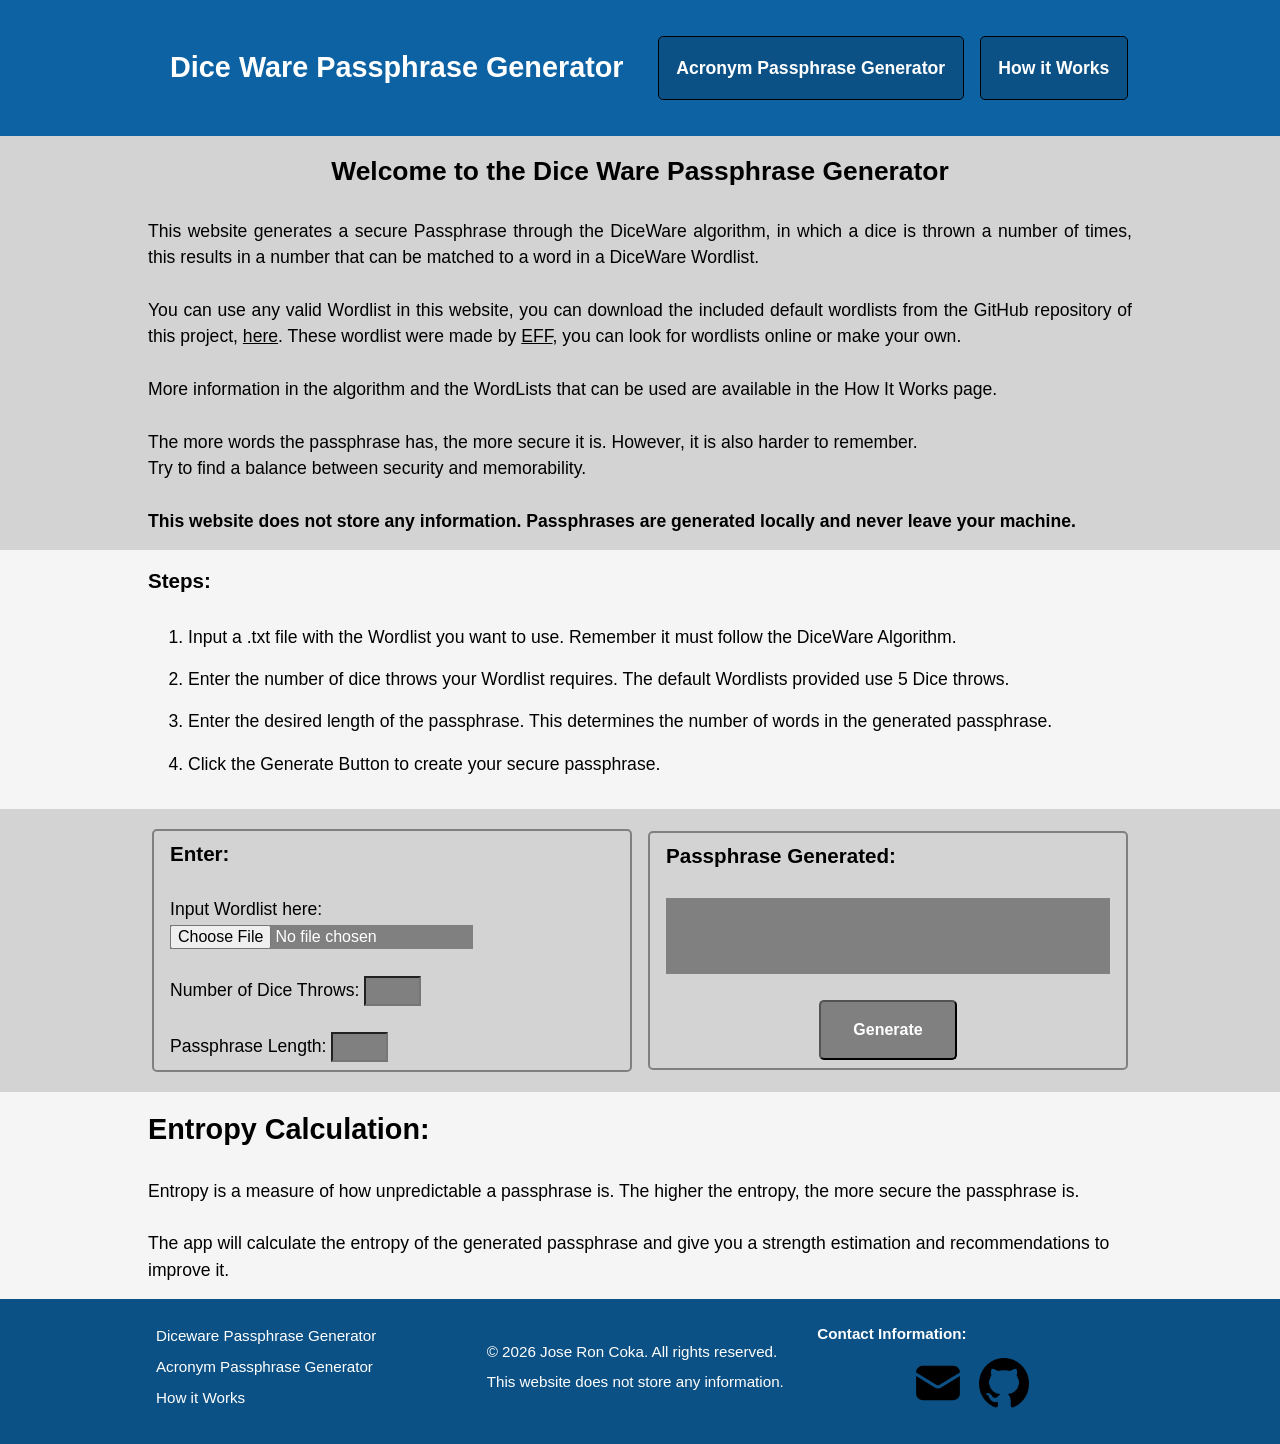
==== index.html @ 44682a84 "Changed file structure, implemented file validation and error message for invalid wordlist." ====
<!--File: index.html
Project: Dice Ware Passphrase Generator. Originally an Intro Cybersecurity Project 
Author: Jose Ron Coka
History: Version 2.0 April 20, 2026. Finalized upgraded version-->


<!DOCTYPE html>

<html lang="en">

<head>
  <meta charset="utf-8" />
  <meta name="viewport" content="width=device-width, initial-scale=1.0">
  <title>Dice Ware Passphrase Generator</title>

  <!--Link to CSS file-->
  <link rel="stylesheet" href="css/style.css">

</head>

<body>

  <header>

    <div class="content">
      <div class="divFlexContainer">
      <h2 class="navTitle"><a href="index.html">Dice Ware Passphrase Generator</a></h2>

      <!--Navigation Links on navbar-->
      <nav class="navbar">
        <a href="AcronymPassphraseGenerator.html">Acronym Passphrase Generator</a>
        <a href="HowItWorks.html">How it Works</a>
      </nav>
    </div>
    </div>
  </header>

  <section class="introduction">
    <div class="content">
      <h1>Welcome to the Dice Ware Passphrase Generator</h1>
      <br>
      <p>
        This website generates a secure Passphrase through the DiceWare algorithm, in which a dice is thrown a number of
        times, this results in a number that can be matched to a word in a DiceWare Wordlist.<br>
        <br>
        You can use any valid Wordlist in this website, you can download the included default wordlists from the GitHub
        repository of this project, <a href="https://github.com/JoseRonCoka/Diceware-Passphrase-Generator-r"
          target="_blank">here</a>. These wordlist were made by  <a href="https://www.eff.org/document/passphrase-wordlists"
          target="_blank">EFF</a>, you can look for wordlists online or make your
        own.<br>
        <br>
        More information in the algorithm and the WordLists that can be used are available in the How It Works page.
        </br>
        <br>
        The more words the passphrase has, the more secure it is. However, it is also harder to remember.</br>
        Try to find a balance between security and memorability.</br>
        <br>
        <strong>This website does not store any information. Passphrases are generated locally and never leave your machine.</strong>
      </p>  
    </div>
  </section>

  <section class="steps">
    <div class="content">
      <h3 class="left">Steps:</h3>
      <br>
      <ol>
        <li>
          Input a .txt file with the Wordlist you want to use. Remember it must follow the DiceWare Algorithm.
        </li>
        <li>
          Enter the number of dice throws your Wordlist requires. The default Wordlists provided use 5 Dice throws.
        </li>
        <li>
          Enter the desired length of the passphrase. This determines the number of words in the generated passphrase.
        </li>
        <li>
          Click the Generate Button to create your secure passphrase.
        </li>
      </ol>

    </div>
  </section>

  <!--Generator section, includes the inputs and passphrase result -->
  <section class="generator">
    <div class="content">

      <div class="divFlexContainer">
        <div class="divPanel">
          <h3 class="left">Enter: </h3>
          <br>
          <form action="#">

            <label for="fileIn">Input Wordlist here: </label>
            <input type="file" id="fileIn" name="fileInput" accept=".txt"><br><br>
            <label for="throws">Number of Dice Throws:</label>
            <input type="text" id="throws" name="diceThrows" maxlength="1" size="4"><br></br>
            <label for="lenP">Passphrase Length:</label>
            <input type="text" id="lenP" name="length" maxlength="1" size="4">
        </div>

        <div class="divPanel">
          <h3 id="disLen"></h3>
          <h3 id="test">Passphrase Generated:</h3>
          <br>
          <h2 class="result" id="result"></br></h2>
          <br>
          <form action="#">
            <!--Generate button-->
            <input class="button" id="genBut" type="button" value="Generate" />
          </form>
          

        </div>
      </div>
    </div>
  </section>

  <!--Added Section for entropy results-->
  <section class="entropy">
    <div class="content">
      <h2 class="left">Entropy Calculation:</h2>
      <br>
      <h3 class="left" id="entropyResult"></h3>

      <p id="strength" class="center"></p>
      <p id="finalRec" class="left"></p>

      <p id="finalMess" class="left">
        Entropy is a measure of how unpredictable a passphrase is. The higher the entropy, the more secure the
        passphrase is. </br>
        <br>
        The app will calculate the entropy of the generated passphrase and give you a strength estimation and
        recommendations to improve it. </br>
      </p>
    </div>
  </section>

  <script type="module" src="js/app.js"></script>

</body>

<footer>
  <div class="content">
    <div class="divFlexContainer">
      <!--Navigation on Footer-->
      <div class="footerDivColumn">
        <a class="footerNav" href="index.html">Diceware Passphrase Generator</a>
        <a class="footerNav" href="AcronymPassphraseGenerator.html">Acronym Passphrase Generator</a>
        <a class="footerNav" href="HowItWorks.html">How it Works</a>
      </div>

      <!--Website Information-->
      <div class="footerDivColumn">
        <p>© 2026 Jose Ron Coka. All rights reserved.</p>
        <p>This website does not store any information.</p>
      </div>

      <!--Contact Information-->
      <div class="footerDivColumn">
        <p class="bold">Contact Information:</p>

        <div class="footerLink">
          <a href="mailto:joseroncoka@gmail.com" target="_blank">
            <img class="logoLink" src="Assets/Images/Envelope.svg" alt="GitHub Logo" width="50" height="50">
          </a>
          <a href="https://github.com/JoseRonCoka?" target="_blank">
            <img class="logoLink" src="Assets/Images/GitHub_Invertocat_Black.png" alt="GitHub Logo" width="50"
              height="50">
            </a>
        </div>
      </div>
    </div>
  </div>


</footer>

</html>
---- css/style.css ----
/*File: DiceWarePassphraseGenerator.html
/*Project: Intro Cybersecurity Project Dice Ware Passphrase Generator. 
/*Author: Jose Ron Coka
/*History: Version 1.0 December 10, 2022. First Fully working prototype-->*/

/* ||CSS Reset*/
*,
*::before,
*::after {
  box-sizing: border-box;
}

* {
  margin: 0;
}

body {
  line-height: 1.5;
  -webkit-font-smoothing: antialiased;
}

img,
picture,
video,
canvas,
svg {
  display: block;
  max-width: 100%;
}

input,
button,
textarea,
select {
  font: inherit;
}

p,
h1,
h2,
h3,
h4,
h5,
h6 {
  overflow-wrap: break-word;
}







/* ||General Styles */

header {
  /*background-color: gray;*/
  background-color: rgb(12, 98, 163);
  padding: 1rem 1rem;
  /*display: flex;*/
  /*justify-content: space-between;
  align-items: center;
  text-decoration: none;*/

  h2 {
    color: white;
    text-decoration: none;
    margin: 0 auto;
  }
}

body {
  font-family:
    "Trebuchet MS", "Lucida Sans Unicode", "Lucida Grande", "Lucida Sans",
    Arial, sans-serif;
  font-size: 1.1rem;
  text-align: justify;
  background-color: lightgray;
  /*background-color: whitesmoke;*/

  h1 {
    text-align: center;
  }
}

footer {
  /*display: flex;*/
  align-items: center;
  justify-content: center;
  background-color:  rgb(12, 81, 133);
  /*padding: 1rem 1rem;*/
  color: white;
  text-decoration: none;
  font-size: 0.95rem;
  width: 100%;
}

nav {
  display: flex;
  gap: 1rem;
  justify-content: center;
  align-items: center;
}

nav a {
  text-decoration: none;
  background-color: darkgray;
  background-color: rgb(12, 81, 133);
  color: white;
  padding: 1em 1em;
  /*8px 5px;*/
  border-radius: 5px;
  text-align: right;

 /* h2{
    color: white;
    margin: 0.5rem;
    text-decoration: none;
    font-size: 50px;
    text-align: left;}*/
}
  
h2{
  font-size: 1.8rem;
}

/* Style the list items in the steps section */
li{
  margin-bottom: 1rem;
}

input {
  font-size: 1rem;
  background-color: gray;
  color: white;
  caret-color: white;
 
}

#throws{
  caret-color: white;
}

input[type="button"] {
  padding: 1rem 2rem;
  border-radius: 5px;
  cursor: pointer;
  text-align: center;
  display: block;
  margin: auto;
}






/* ||Layout Utilities */

/*Content Wrapper*/
.content{
  width: 100%;
  max-width: 1000px;
  /*min-width: 350px;*/
  margin: 0 auto;
  /*border: red solid 2px;*/
  padding: 1rem 0.5rem;
}

.divFlexContainer {
  /*border: solid rgb(23, 138, 226);*/
  display: flex;
  /* space between panels */
  gap: 1rem;
  padding: 0.25rem 0.25rem;
  width: 100%;
  justify-content: flex-end;
  /* centre them horizontally */
  align-items: center;

}
.divPanel {
  padding: 0.5rem 1rem;
  border: 2px solid gray;
  border-radius: 5px;
  width: 100%;
  text-align: left;
}

/*
.contentNav{
  width: 100%;
  max-width: 1000px;
  min-width: 350px;
  margin: 0 auto;
  border: red solid 2px;
  display:flex;
  justify-content: flex-end;
  align-items: center;
}*/



.navTitle a{
  text-decoration: none;
  color: white;
  /*border: solid black 1px;*/
  font-weight: bold
}

.navTitle a:hover{
  color: white;
}

.navbar a {
  text-decoration: none;
  color: white;
  border: solid black 1px;
  font-weight: bold;
}

/*
.navbar a:hover {
  background-color: lightgray;
  color: gray;
}*/



footer div {
  /*display: flex;
  flex-direction: column;
  justify-content: center;
  align-items: flex-start;*/
  text-align: justify;
  padding: 0.25rem 0.25rem;
  /*border: 2px black solid;*/
  width: 100%;
  text-decoration: none;

  a {
    text-decoration: none;
    color: white;
    margin-bottom: 0.5rem;
  }

  p{
    margin-bottom: 0.5rem;
  }
}

.footerDivColumn{
  display: flex;
  flex-direction: column;
  justify-content: center;
  align-items: flex-start;
  text-align: justify;
  padding: 0.25rem 0.25rem;
  /*border: 2px black solid;*/
  width: 100%;
  text-decoration: none;
  margin:0;
}

.footerLink {
  width: 100%;
  display: flex;
  flex-direction: row;
  justify-content: center; /*Horizontal alignment for logo links*/
  align-items: center; /*Vertical alignment for logo links*/
  gap: 1rem;
}

.footerNav hover{
  text-decoration: underline;
}

/*
footer div a img {
  display: flex;
  justify-content: center;
  align-items: flex-start;
}*/




a:hover {
  /*color: lightgray;*/
  text-decoration: underline;
}



/*||Sections Classes*/

.introduction {
  width: 100%;
  /*padding: 1rem 1rem;*/

  p {
    text-align: justify;
  }
}

.introduction p a {
  text-decoration: underline;
  color: black;
}

.steps {
  width: 100%;
  /*padding: 1rem 1rem;*/
  background-color: whitesmoke;
}


.generator {
  /*display: flex;
  gap: 20px;
  padding: 1rem 1rem;*/
  width: 100%;
}

.entropy {
  /*font-size: 1rem;*/
  background-color: whitesmoke;
  /*padding: 1rem 1rem;*/
}

.whiteSection {
  width: 100%;
  /*padding: 2rem 1rem;*/
  background-color: whitesmoke;

  p {
    text-align: justify;
    margin-bottom: 1rem;
  }

  h2{
    margin-bottom: 1rem;
  }
}

.graySection {
  width: 100%;
  /*padding: 1rem 1rem;*/
  background-color: lightgrey;

  p {
    text-align: justify;
    margin-bottom: 1rem;
  }

   h2{
    margin-bottom: 1rem;
  }
}

.bold {
  font-weight: bold;
}

.button {
  font-weight: bold;
}

.button:hover {
  background-color:  rgb(160, 160, 160);
  color: white;
  text-decoration: underline;
}



.center {
  text-align: center;
}

.left {
  text-align: left;
}




.result {
  color: white;
  background-color: grey;
  padding: 1rem;
}

.divCenter{
  display: flex;
  justify-content: center;
  align-items: center;
  width: 100%;
}

/* Image css */
.image-container {
  display: flex;
  gap: 1rem;
  /* space between images */
  justify-content: center;
  /* centre them horizontally */
  align-items: center;
  /* align them vertically */
}

.image-container img {
  width: 30%;
  /* each image takes up 30% of container */
  max-width: 300px;
  /* never gets bigger than 300px */
  height: auto;
  /* maintains aspect ratio */
  border-radius: 8px;
  /* optional — rounds corners */
}

@media (max-width: 600px) {
  .divFlexContainer{
    flex-direction: column;
    /* stack panels vertically on small screens */
  }
}
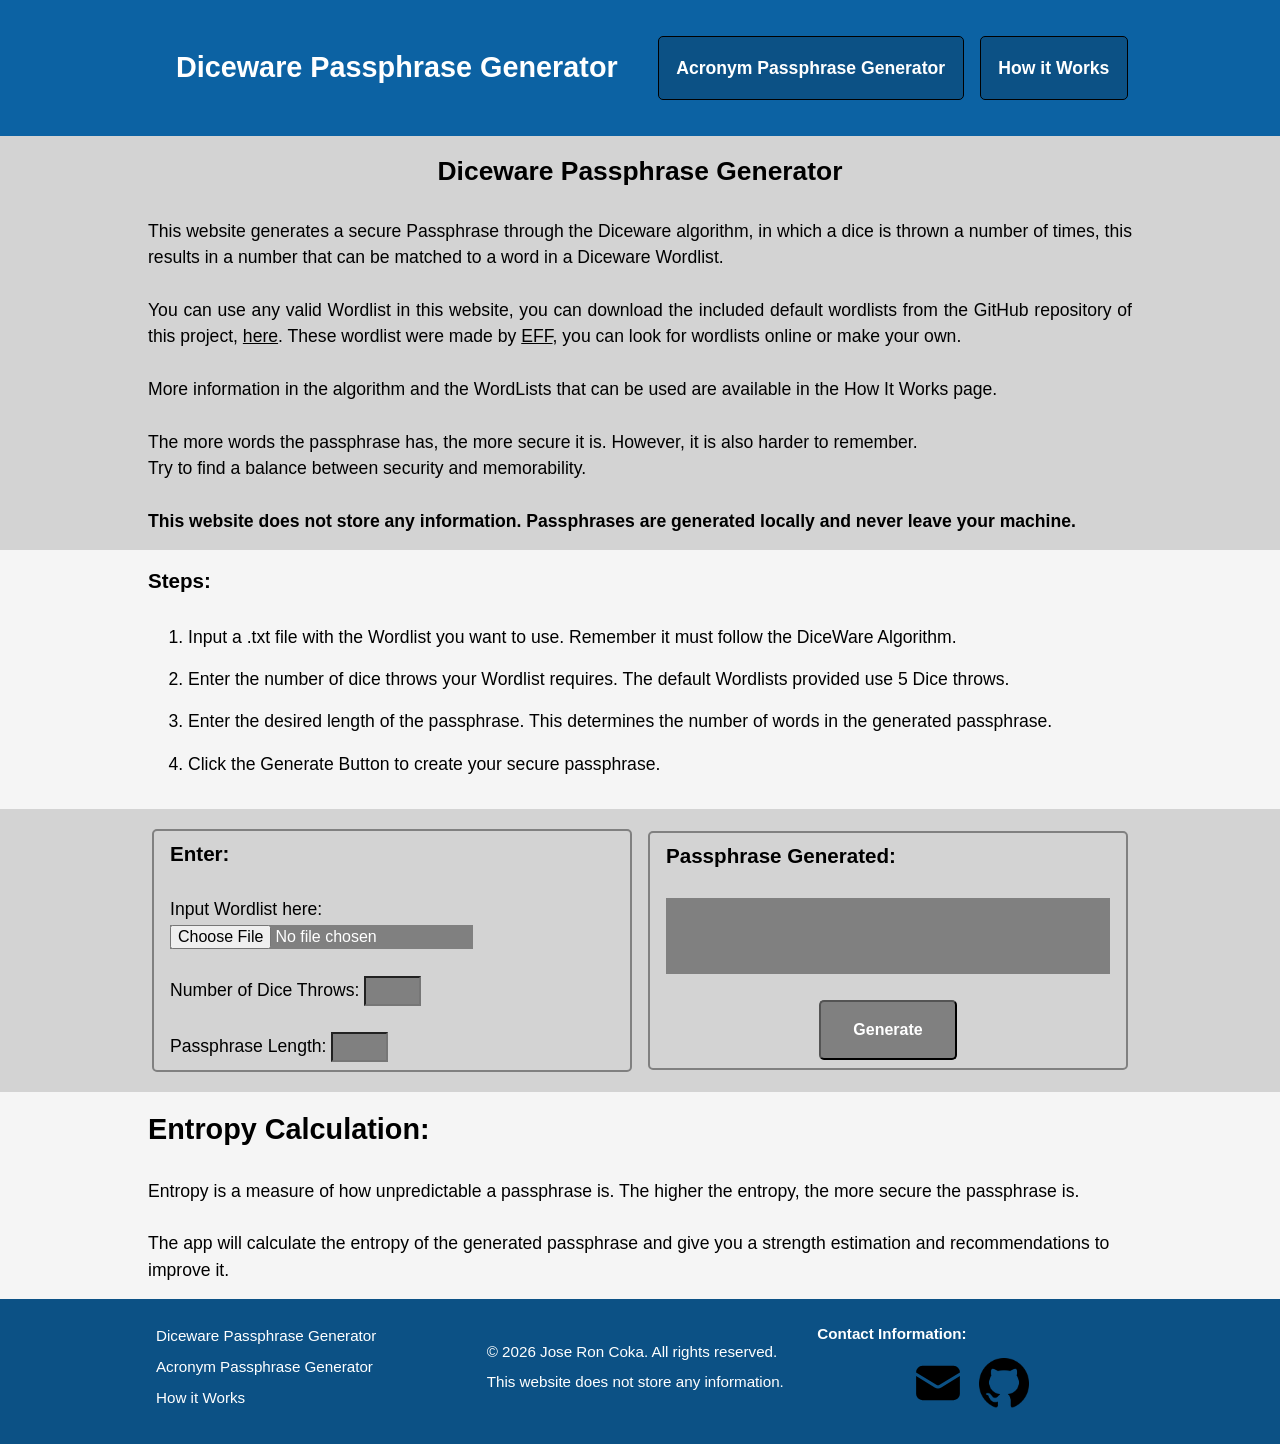
==== commit bfe89a82: "Final check for functionality, deleted unused code, added comments, commented out most test console." ====
--- a/index.html
+++ b/index.html
@@ -1,8 +1,8 @@
 <!--File: index.html
 Project: Dice Ware Passphrase Generator. Originally an Intro Cybersecurity Project 
 Author: Jose Ron Coka
-History: Version 2.0 April 20, 2026. Finalized upgraded version-->
-
+History: Version 2.0 April 20, 2026. Finalized upgraded version
+Page: Diceware Passphrase Generator, generates a diceware passphrase.-->
 
 <!DOCTYPE html>
 
@@ -10,8 +10,9 @@
 
 <head>
   <meta charset="utf-8" />
+  <!--Makes website bigger on smaller screens-->
   <meta name="viewport" content="width=device-width, initial-scale=1.0">
-  <title>Dice Ware Passphrase Generator</title>
+  <title>Diceware Passphrase Generator</title>
 
   <!--Link to CSS file-->
   <link rel="stylesheet" href="css/style.css">
@@ -21,32 +22,38 @@
 <body>
 
   <header>
+    <!--Div class content set layout for each section of website-->
+    <div class="content">
+      <!--Div class for flexible container, so elements are side to side-->
+      <div class="divFlexContainer">
 
-    <div class="content">
-      <div class="divFlexContainer">
-      <h2 class="navTitle"><a href="index.html">Dice Ware Passphrase Generator</a></h2>
+        <!--Navigation Links on navbar-->
+        <h2 class="navTitle"><a href="index.html">Diceware Passphrase Generator</a></h2>
 
-      <!--Navigation Links on navbar-->
-      <nav class="navbar">
-        <a href="AcronymPassphraseGenerator.html">Acronym Passphrase Generator</a>
-        <a href="HowItWorks.html">How it Works</a>
-      </nav>
-    </div>
+        <nav class="navbar">
+        
+          <a href="AcronymPassphraseGenerator.html">Acronym Passphrase Generator</a>
+          <a href="HowItWorks.html">How it Works</a>
+        
+        </nav>
+      </div>
     </div>
   </header>
 
+  <!--Introduction Section explains purpose of the project-->
   <section class="introduction">
     <div class="content">
-      <h1>Welcome to the Dice Ware Passphrase Generator</h1>
+      <h1>Diceware Passphrase Generator</h1>
       <br>
       <p>
-        This website generates a secure Passphrase through the DiceWare algorithm, in which a dice is thrown a number of
-        times, this results in a number that can be matched to a word in a DiceWare Wordlist.<br>
+        This website generates a secure Passphrase through the Diceware algorithm, in which a dice is thrown a number of
+        times, this results in a number that can be matched to a word in a Diceware Wordlist.<br>
         <br>
         You can use any valid Wordlist in this website, you can download the included default wordlists from the GitHub
         repository of this project, <a href="https://github.com/JoseRonCoka/Diceware-Passphrase-Generator-r"
-          target="_blank">here</a>. These wordlist were made by  <a href="https://www.eff.org/document/passphrase-wordlists"
-          target="_blank">EFF</a>, you can look for wordlists online or make your
+          target="_blank">here</a>. These wordlist were made by <a
+          href="https://www.eff.org/document/passphrase-wordlists" target="_blank">EFF</a>, you can look for wordlists
+        online or make your
         own.<br>
         <br>
         More information in the algorithm and the WordLists that can be used are available in the How It Works page.
@@ -55,11 +62,13 @@
         The more words the passphrase has, the more secure it is. However, it is also harder to remember.</br>
         Try to find a balance between security and memorability.</br>
         <br>
-        <strong>This website does not store any information. Passphrases are generated locally and never leave your machine.</strong>
-      </p>  
+        <strong>This website does not store any information. Passphrases are generated locally and never leave your
+          machine.</strong>
+      </p>
     </div>
   </section>
 
+  <!--Step to run website section-->
   <section class="steps">
     <div class="content">
       <h3 class="left">Steps:</h3>
@@ -104,13 +113,14 @@
           <h3 id="disLen"></h3>
           <h3 id="test">Passphrase Generated:</h3>
           <br>
+          <!--Result display area-->
           <h2 class="result" id="result"></br></h2>
           <br>
           <form action="#">
             <!--Generate button-->
             <input class="button" id="genBut" type="button" value="Generate" />
           </form>
-          
+
 
         </div>
       </div>
@@ -168,7 +178,7 @@
           <a href="https://github.com/JoseRonCoka?" target="_blank">
             <img class="logoLink" src="Assets/Images/GitHub_Invertocat_Black.png" alt="GitHub Logo" width="50"
               height="50">
-            </a>
+          </a>
         </div>
       </div>
     </div>
